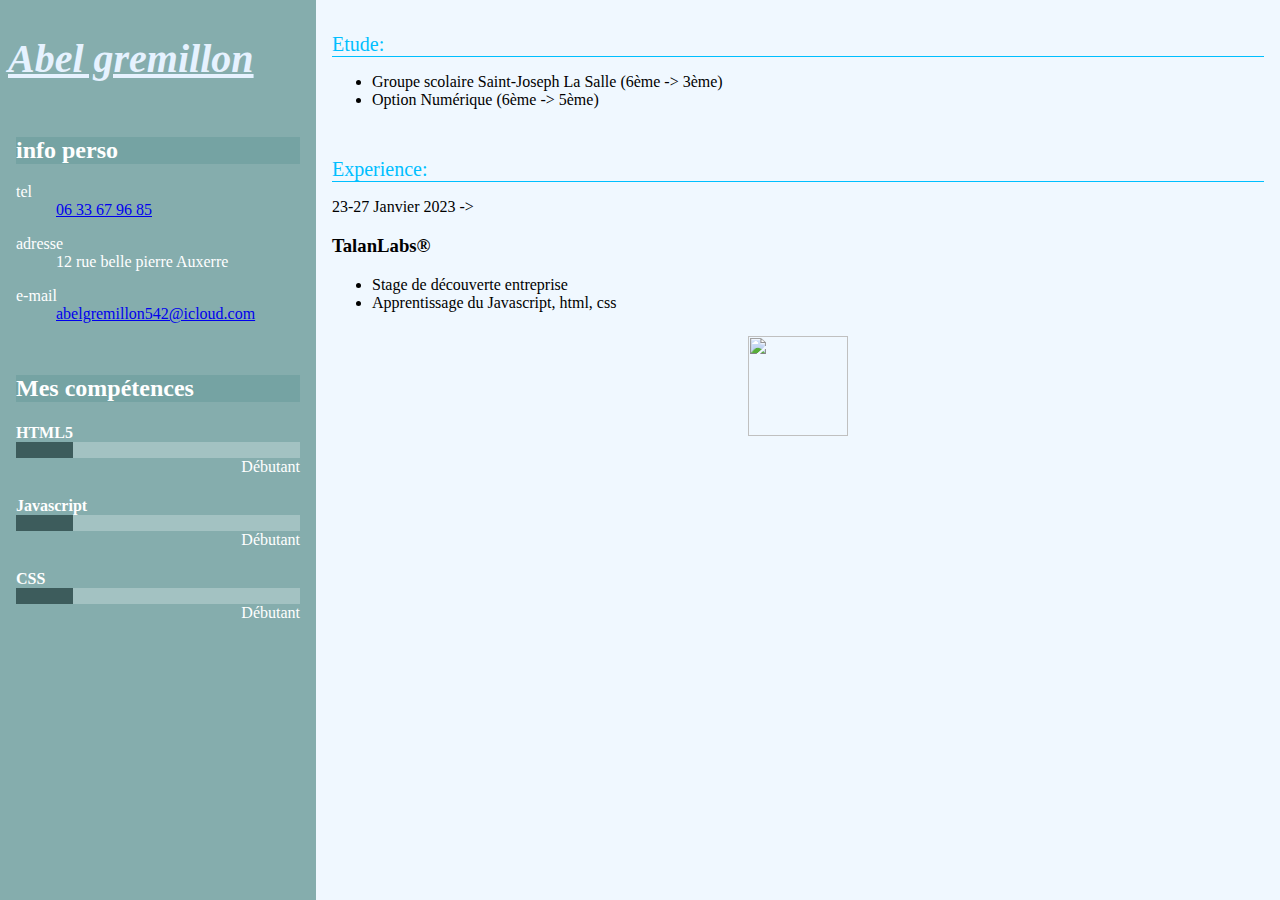
==== index.html @ 43ec2d19 "Update index.html" ====
<!DOCTYPE html>
<html>

<head>
  <meta name="viewport" content="width=device-width, initial-scale=1, maximum-scale=1"/>
  <link rel="stylesheet" href="./index.css" />
</head>

<body>
  <section id="colonne1">
    <h1 class="main-title">Abel gremillon</h1>
    <section id="info-perso">
      <h2 class="petitTitre">info perso</h2>
      <dl>
        <dt>tel</dt>
        <dd><a href="tel:0633679685">06 33 67 96 85</a></dd>
      </dl>
      <dl>
        <dt>adresse</dt>
        <dd>12 rue belle pierre Auxerre</dd>
      </dl>
      <dl>
        <dt>e-mail</dt>
        <dd> <a href="mailto:abelgremillon542@icloud.com">abelgremillon542@icloud.com</a></dd>
      </dl>
    </section>
    <section id="competences">
      <h2 class="petitTitre">Mes compétences</h2>
      <div>
        <h4 class="progress-title">HTML5</h4>
        <div class="progress">
          <div class="progress-bar progress-20"></div>
        </div>
        <div class="progress-label">Débutant</span>
      </div>


      <h4 class="progress-title">Javascript</h4>
      <div class="progress">
        <div class="progress-bar progress-20"></div>
      </div>
      <div class="progress-label">Débutant</span>
    </div>

    <h4 class="progress-title">CSS</h4>
        <div class="progress">
          <div class="progress-bar progress-20"></div>
        </div>
        <div class="progress-label">Débutant</span>
      </div>
    </section>
  </section>


  <section id="colonne2">
    <section>
      <h2 class="titre"> Etude: </h2>
      <ul>
        <li>Groupe scolaire Saint-Joseph La Salle (6ème -> 3ème)</li>
        <li>Option Numérique (6ème -> 5ème)</li>
      </ul>
    </section>
    <section>
      <h2 class="titre">Experience:</h2>
      <div>23-27 Janvier 2023 -></div>
      <div>
        <h3>TalanLabs®</h3>
        <ul>
          <li>Stage de découverte entreprise</li>
          <li>Apprentissage du Javascript, html, css</li>
        </ul>
      </div>
    </section>
    <div class="centerImage">
    <img id="logoTalan" src="https://d2q79iu7y748jz.cloudfront.net/s/_squarelogo/b9d66bd7c91a81a697482c6a32f10289" />
    </div>
  </section>


</body>

</html>
---- index.css ----
body {
    display: flex;
    flex-direction: row;
    margin: 0;
    min-height: 100%;
}

section {
    padding: 8px;
}

html {
    height: 100%;
}

#colonne1 {
    background-color: #85adad;
    color: white;
    width: 300px;
}

.main-title {
    font-size: 40px;
    font-weight: bold;
    font-style: italic;
    color: #e6f2ff;
    text-decoration: underline;
    background-color: #85adad;

}

#colonne2 {
    background-color: aliceblue;
    color: black;
    flex-grow: 1;
}

.titre {
    font-size: 20px;
    font-weight: lighter;
    color: deepskyblue;
    border-bottom: 1px solid deepskyblue;
}

.petitTitre {
    background-color: #75a3a3;
}

#logoTalan {
    height: 100px;
    width: 100px;
}

.centerImage {
    display: flex;
    justify-content: center;
}


.progress {
    background-color: #a3c2c2;
}

.progress-title {
    margin-bottom: 0;
}

.progress-bar {
    background-color: #3d5c5c;
    height: 16px;
}

.progress-20 {
    width: 20%;
}

.progress-40 {
    width: 40%;
}

.progress-60 {
    width: 60%;
}

.progress-80 {
    width: 80%;
}

.progress-100 {
    width: 100%;
}

.progress-label {
    text-align: end;
}

@media only screen and (max-width : 600px) {

    body {
        flex-direction: column;
    }

    #colonne1 {
        width: unset;
    }
}
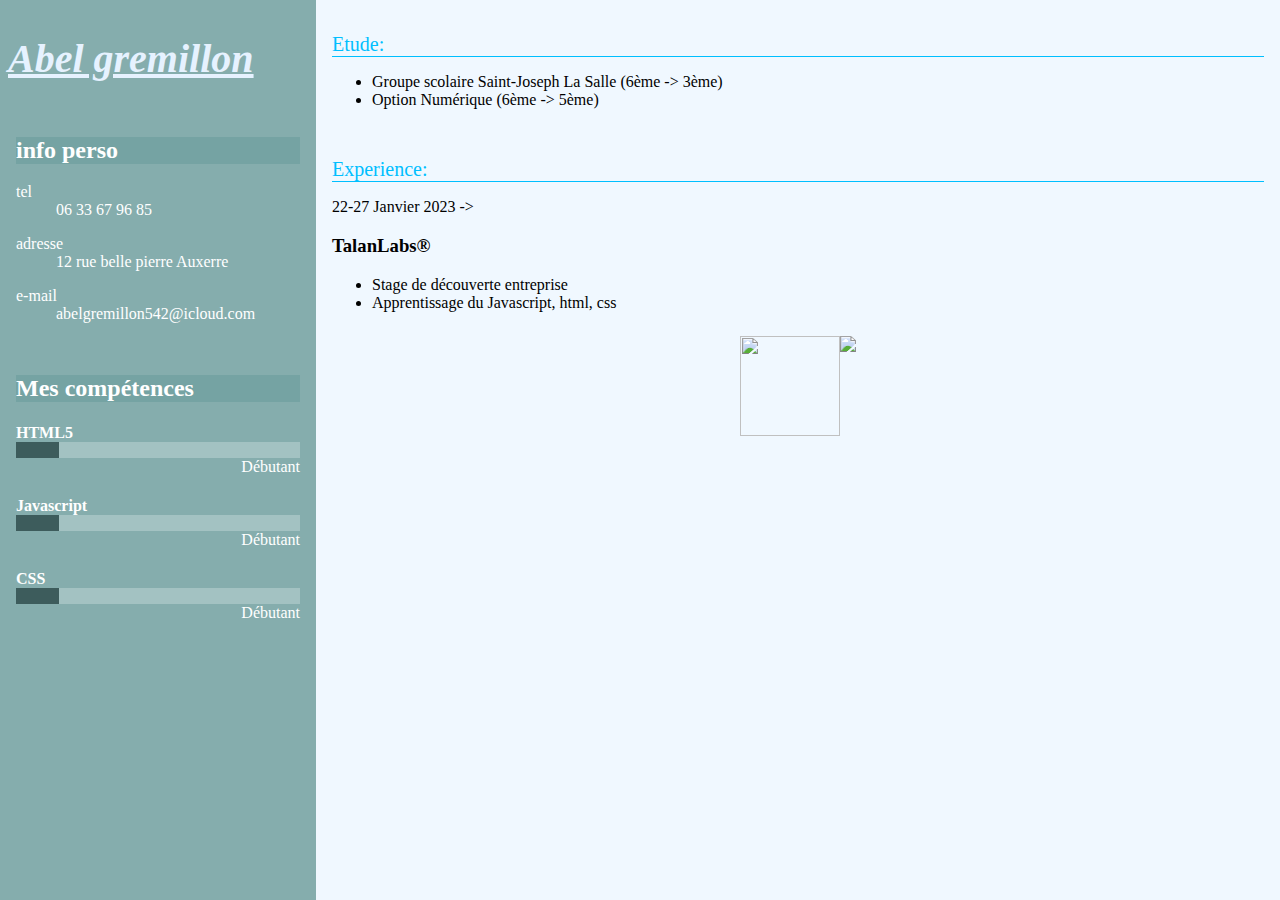
==== commit c4a27686: "Rename cv.html to index.html" ====
--- a/index.html
+++ b/index.html
@@ -2,7 +2,6 @@
 <html>
 
 <head>
-  <meta name="viewport" content="width=device-width, initial-scale=1, maximum-scale=1"/>
   <link rel="stylesheet" href="./index.css" />
 </head>
 
@@ -13,7 +12,7 @@
       <h2 class="petitTitre">info perso</h2>
       <dl>
         <dt>tel</dt>
-        <dd><a href="tel:0633679685">06 33 67 96 85</a></dd>
+        <dd>06 33 67 96 85</dd>
       </dl>
       <dl>
         <dt>adresse</dt>
@@ -21,7 +20,7 @@
       </dl>
       <dl>
         <dt>e-mail</dt>
-        <dd> <a href="mailto:abelgremillon542@icloud.com">abelgremillon542@icloud.com</a></dd>
+        <dd>abelgremillon542@icloud.com</dd>
       </dl>
     </section>
     <section id="competences">
@@ -62,7 +61,7 @@
     </section>
     <section>
       <h2 class="titre">Experience:</h2>
-      <div>23-27 Janvier 2023 -></div>
+      <div>22-27 Janvier 2023 -></div>
       <div>
         <h3>TalanLabs®</h3>
         <ul>
@@ -73,6 +72,7 @@
     </section>
     <div class="centerImage">
     <img id="logoTalan" src="https://d2q79iu7y748jz.cloudfront.net/s/_squarelogo/b9d66bd7c91a81a697482c6a32f10289" />
+    <img id="batiment" src="https://talan.com/fileadmin/_processed_/3/f/csm_locauxTalan5_385f19b580.jpg"
     </div>
   </section>
 
--- a/index.css
+++ b/index.css
@@ -56,6 +56,10 @@
     justify-content: center;
 }
 
+.batiment {
+    
+}
+
 
 .progress {
     background-color: #a3c2c2;
@@ -71,7 +75,7 @@
 }
 
 .progress-20 {
-    width: 20%;
+    width: 15%;
 }
 
 .progress-40 {
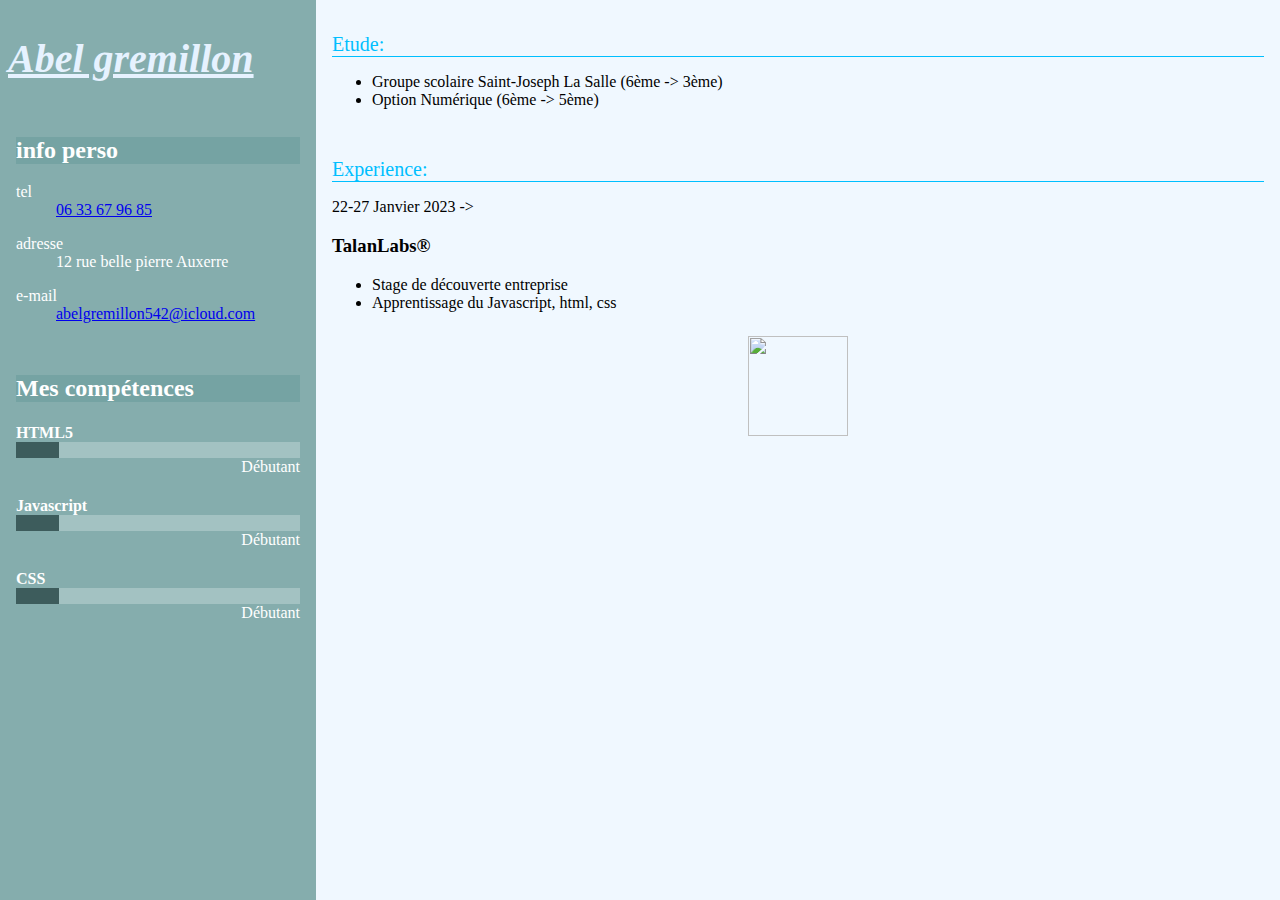
==== commit e89acc84: "Affichage sur mobile, liens email et tel" ====
--- a/index.html
+++ b/index.html
@@ -2,6 +2,8 @@
 <html>
 
 <head>
+  <!-- Balise pour un meilleur affichage sur téléphone -->
+  <meta name="viewport" content="width=device-width, initial-scale=1, maximum-scale=1"/>
   <link rel="stylesheet" href="./index.css" />
 </head>
 
@@ -12,7 +14,7 @@
       <h2 class="petitTitre">info perso</h2>
       <dl>
         <dt>tel</dt>
-        <dd>06 33 67 96 85</dd>
+        <dd><a href="tel:0633679685">06 33 67 96 85</a></dd>
       </dl>
       <dl>
         <dt>adresse</dt>
@@ -20,7 +22,7 @@
       </dl>
       <dl>
         <dt>e-mail</dt>
-        <dd>abelgremillon542@icloud.com</dd>
+        <dd> <a href="mailto:abelgremillon542@icloud.com">abelgremillon542@icloud.com</a></dd>
       </dl>
     </section>
     <section id="competences">
@@ -72,7 +74,6 @@
     </section>
     <div class="centerImage">
     <img id="logoTalan" src="https://d2q79iu7y748jz.cloudfront.net/s/_squarelogo/b9d66bd7c91a81a697482c6a32f10289" />
-    <img id="batiment" src="https://talan.com/fileadmin/_processed_/3/f/csm_locauxTalan5_385f19b580.jpg"
     </div>
   </section>
 
